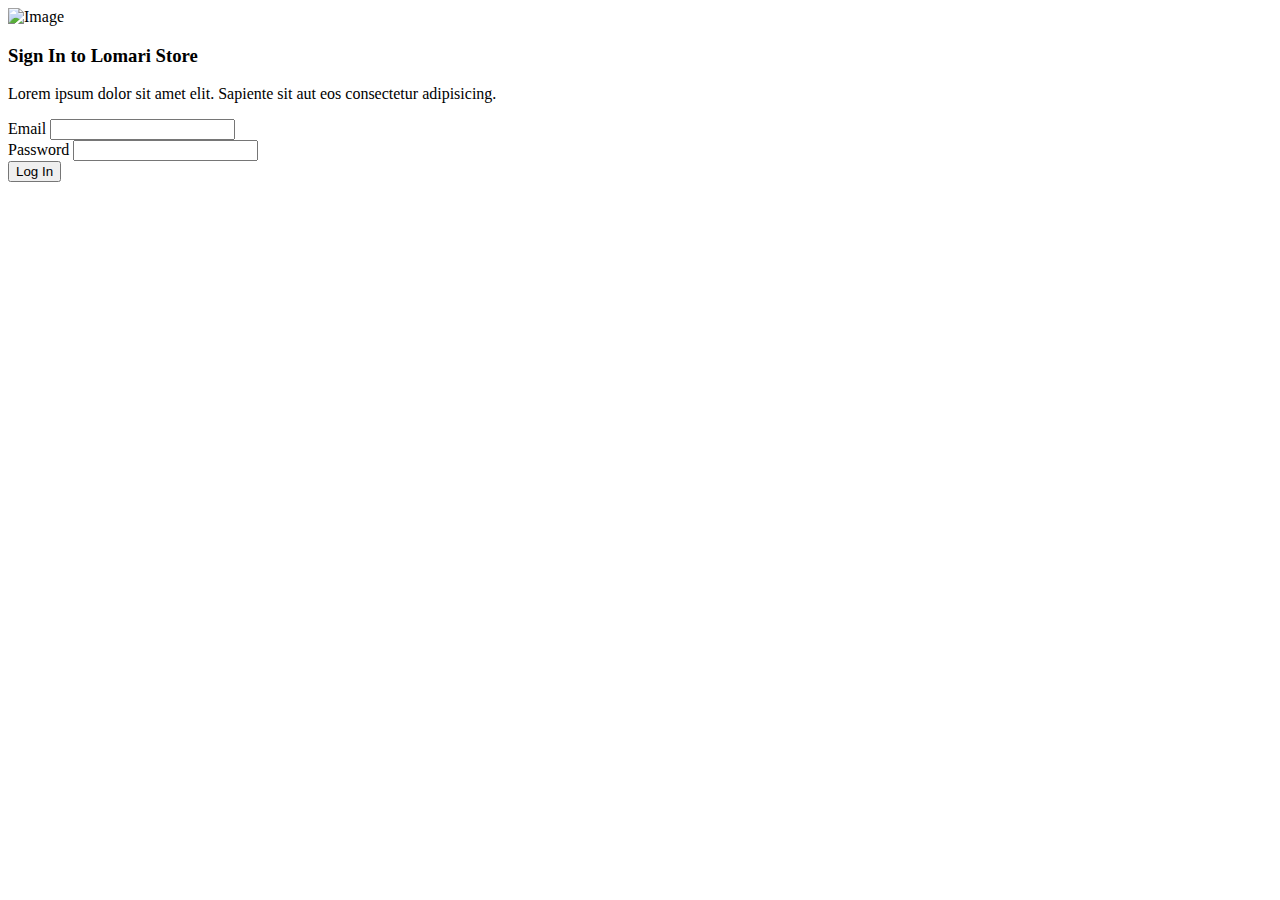
==== src/main/resources/templates/index.html @ 0583b1a8 "add customer controller and admin pages" ====
<!DOCTYPE html>
<html lang="en" xmlns:th="http://www.w3.org/1999/xhtml">
  <head>
    <!-- Required meta tags -->
    <meta charset="utf-8" />
    <meta
      name="viewport"
      content="width=device-width, initial-scale=1, shrink-to-fit=no"
    />
    <link
      href="https://fonts.googleapis.com/css?family=Roboto:300,400&display=swap"
      rel="stylesheet"
    />

    <link rel="stylesheet" th:href="@{/fonts/icomoon/style.css}" />

    <link rel="stylesheet" th:href="@{/css/owl.carousel.min.css}" />

    <!-- Bootstrap CSS -->
    <link rel="stylesheet" th:href="@{/css/bootstrap.min.css}" />

    <!-- Style -->
    <link rel="stylesheet" th:href="@{/css/style.css}" />

    <title>Login #8</title>
  </head>
  <body>
    <div class="content">
      <div class="container">
        <div class="row">
          <div class="col-md-6 order-md-2">
            <img
              th:src="@{/images/undraw_file_sync_ot38.svg}"
              alt="Image"
              class="img-fluid"
            />
          </div>
          <div class="col-md-6 contents">
            <div class="row justify-content-center">
              <div class="col-md-8">
                <div class="mb-4">
                  <h3>Sign In to <strong>Lomari Store</strong></h3>
                  <p class="mb-4">
                    Lorem ipsum dolor sit amet elit. Sapiente sit aut eos
                    consectetur adipisicing.
                  </p>
                </div>
<!--                <div class="alert alert-danger align-self-center" th:if="${result}== true"> Invalid Email and or Password</div>-->

                <form action="#" th:action="@{/admin/home}" th:object="${user}" method="post">
                  <div class="form-group first">
                    <label for="username">Email</label>
                    <input type="text" class="form-control" th:field="*{emailAddress}" id="username" />
                  </div>
                  <div class="form-group last mb-4">
                    <label for="password">Password</label>
                    <input type="password" class="form-control" th:field="*{password}" id="password" />
                  </div>
                  <input
                    type="submit"
                    value="Log In"
                    class="btn text-white btn-block btn-primary"
                  />
                </form>
              </div>
            </div>
          </div>
        </div>
      </div>
    </div>

    <script th:src="@{/js/jquery-3.3.1.min.js}"></script>
    <script th:src="@{/js/popper.min.js}"></script>
    <script th:src="@{/js/bootstrap.min.js}"></script>
    <script th:src="@{/js/main.js}"></script>
  </body>
</html>
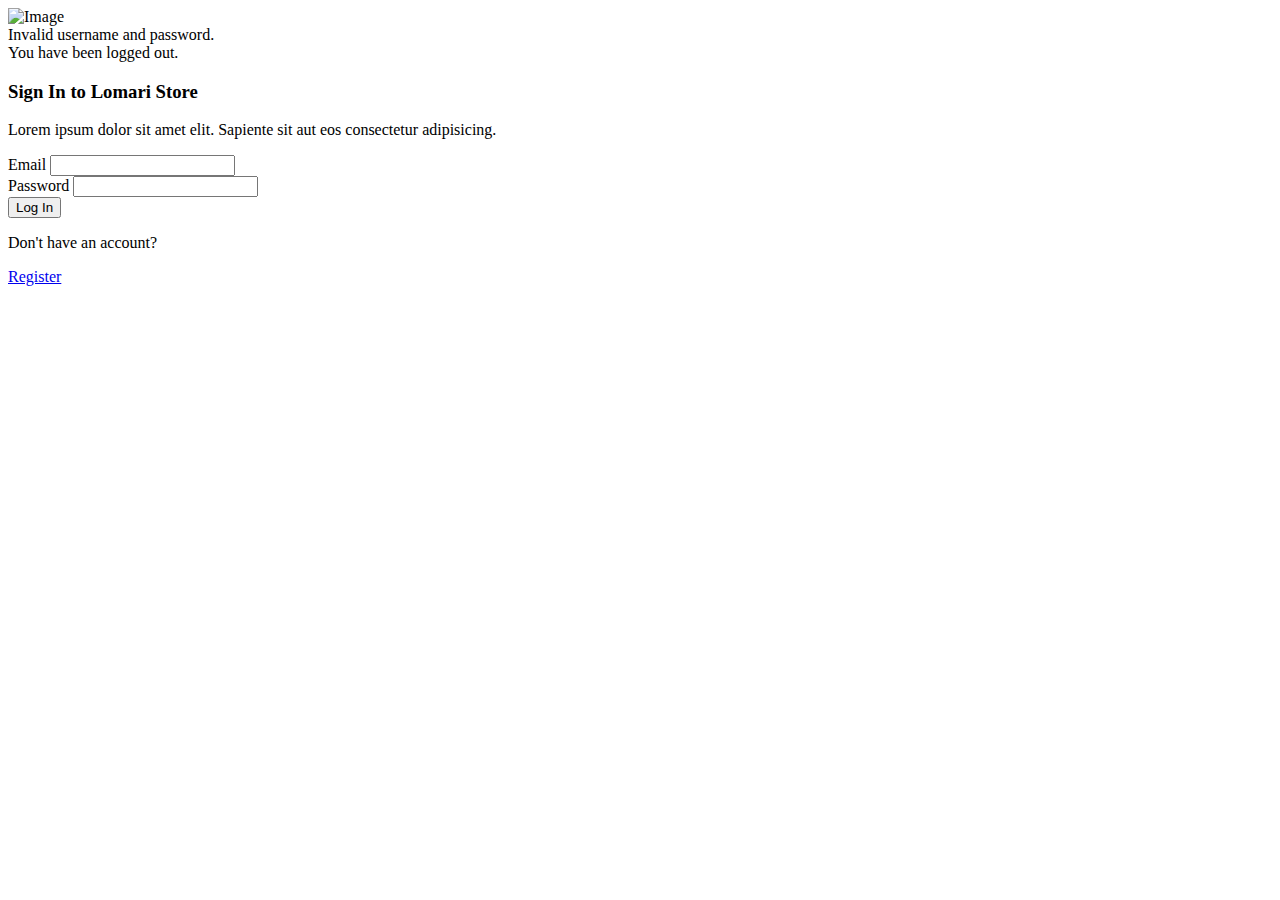
==== commit 13c5f23d: "security configurations added." ====
--- a/src/main/resources/templates/index.html
+++ b/src/main/resources/templates/index.html
@@ -1,5 +1,5 @@
 <!DOCTYPE html>
-<html lang="en" xmlns:th="http://www.w3.org/1999/xhtml">
+<html lang="en" xmlns:th="http://www.w3.org/1999/xhtml" xmlns:sec="http://www.w3.org/1999/xhtml">
   <head>
     <!-- Required meta tags -->
     <meta charset="utf-8" />
@@ -39,29 +39,54 @@
             <div class="row justify-content-center">
               <div class="col-md-8">
                 <div class="mb-4">
+
+                </div>
+                <div th:if="${param.error}" class="alert alert-danger align-self-center">
+                  Invalid username and password.
+                </div>
+                <div th:if="${param.logout}" class="alert alert-info align-self-center">
+                  You have been logged out.
+                </div>
                   <h3>Sign In to <strong>Lomari Store</strong></h3>
                   <p class="mb-4">
                     Lorem ipsum dolor sit amet elit. Sapiente sit aut eos
                     consectetur adipisicing.
                   </p>
-                </div>
 <!--                <div class="alert alert-danger align-self-center" th:if="${result}== true"> Invalid Email and or Password</div>-->
 
-                <form action="#" th:action="@{/admin/home}" th:object="${user}" method="post">
+<!--                <form action="#" th:action="@{/login}" th:object="${user}" method="post">-->
+<!--                  <div class="form-group first">-->
+<!--                    <label for="username">Email</label>-->
+<!--                    <input type="text" class="form-control" th:field="*{emailAddress}" id="username" />-->
+<!--                  </div>-->
+<!--                  <div class="form-group last mb-4">-->
+<!--                    <label for="password">Password</label>-->
+<!--                    <input type="password" class="form-control" th:field="*{password}" id="password" />-->
+<!--                  </div>-->
+<!--                  <input-->
+<!--                    type="submit"-->
+<!--                    value="Log In"-->
+<!--                    class="btn text-white btn-block btn-primary"-->
+<!--                  />-->
+<!--                </form>-->
+                <form action="#" th:action="@{/login}" method="post">
                   <div class="form-group first">
                     <label for="username">Email</label>
-                    <input type="text" class="form-control" th:field="*{emailAddress}" id="username" />
+                    <input type="text" class="form-control" id="username" name="username" />
                   </div>
                   <div class="form-group last mb-4">
                     <label for="password">Password</label>
-                    <input type="password" class="form-control" th:field="*{password}" id="password" />
+                    <input type="password" class="form-control" id="password" name="password"/>
                   </div>
                   <input
-                    type="submit"
-                    value="Log In"
-                    class="btn text-white btn-block btn-primary"
+                          type="submit"
+                          value="Log In"
+                          class="btn text-white btn-block btn-primary"
                   />
                 </form>
+                <div class="bg-light"> <p>Don't have an account?</p>
+                  <a href="/register" >Register </a>
+                </div>
               </div>
             </div>
           </div>
